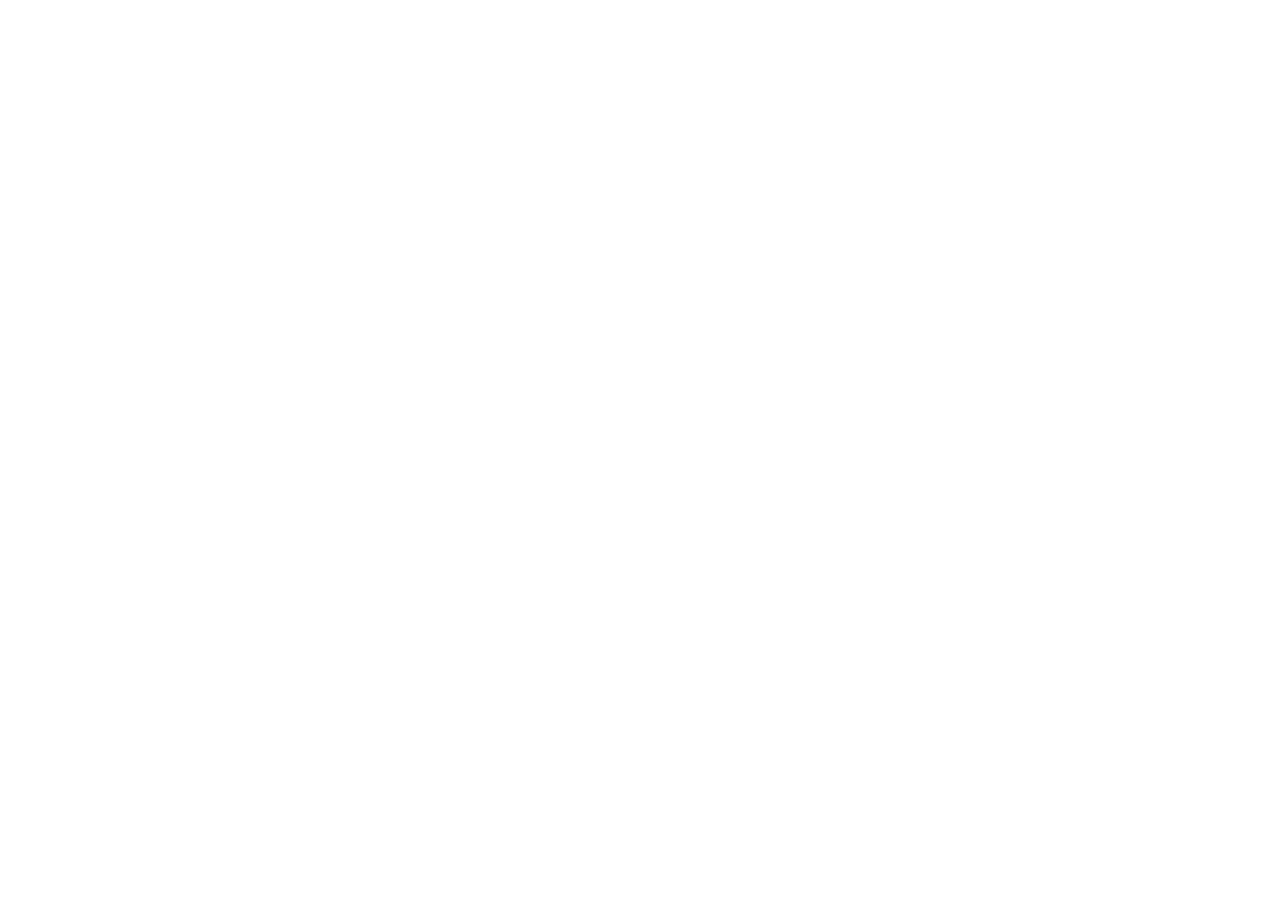
==== index.html @ 38ede568 "Added home page" ====
<html ng-app="myApp">
  <head>
    <title>Trip Rainbow</title>
    <script src="//ajax.googleapis.com/ajax/libs/angularjs/1.4.9/angular.js"></script>
    <script src="//ajax.googleapis.com/ajax/libs/angularjs/1.4.9/angular-animate.js"></script>
    <script src="//angular-ui.github.io/bootstrap/ui-bootstrap-tpls-1.1.2.js"></script>
    <script src="https://cdn.jsdelivr.net/lodash/4.5.1/lodash.js"></script>
    <script src="//cdnjs.cloudflare.com/ajax/libs/angular-ui-router/0.2.8/angular-ui-router.min.js"></script>
    <script src="https://ajax.googleapis.com/ajax/libs/jquery/1.12.0/jquery.min.js"></script>
    <link rel="stylesheet" href="https://maxcdn.bootstrapcdn.com/bootstrap/3.3.6/css/bootstrap.min.css" integrity="sha384-1q8mTJOASx8j1Au+a5WDVnPi2lkFfwwEAa8hDDdjZlpLegxhjVME1fgjWPGmkzs7" crossorigin="anonymous">
    <link href="assets/styles/styles.css" rel="stylesheet" type="text/css" />
    <link rel="shortcut icon" href="assets/favicon.ico" />
  </head>

  <body >
  	
	<div ui-view> </div>	
     
  <script src="js/browser-bundle.js"></script>
  <script src="js/services/dataService.js" type="text/javascript"></script>
  <script src="js/controllers/costController.js"></script>
  </body>

</html>
---- assets/styles/styles.css ----
/*Font Loded*/
@import url(http://fonts.googleapis.com/css?family=Roboto:400,700);

.home {
	background: url('/assets/img/homePage.jpg') no-repeat;
    -webkit-background-size: cover;
    -moz-background-size: cover;
    -o-background-size: cover;
    background-size: cover; 
    margin:0;
    height:100%;
}

.brand_name_home, .brand_name_home:hover {
    font-family: brandon-grotesque,"Helvetica Neue",Helvetica,Arial,sans-serif;
    font-weight: 700;
    color:white;
    font-size:30px;
    text-transform: uppercase;
    margin-left:2%;
    text-decoration: none;
}

.home h1{
    font-family: brandon-grotesque,"Helvetica Neue",Helvetica,Arial,sans-serif;
    font-weight: 700;
    color:white;
    font-size:50px;
    text-transform: uppercase;
    text-align: center;
    margin-top:15%;
}

.home_explore {
    position: absolute;
    font-family: brandon-grotesque,"Helvetica Neue",Helvetica,Arial,sans-serif;
    font-weight: 700;
    color:white;
    font-size:30px;
    text-transform: uppercase;
    right:46%;
    bottom: 30%;
    border:solid 2px white;
    padding:4px;
}

.home_explore:hover  {
     text-decoration: none;
     color:black;
     z-index:1;
}
.home_explore:after {
    position:absolute;
    opacity:0;
    transition: all 0.5s;
    -webkit-transition: all 0.5s;
}
.home_explore:after {
    content:'\A';
    width:100%; height:100%;
    top:0; left:0;
    z-index: 0;
    background:rgba(250,250,250,1);
}

.home_explore:hover:after, .home_explore:hover:before {
    opacity:1;
}

.home_explore:hover:after {
  font-color:black;
}









/*Trip cost information*/
#tripInfo {
	width:700px;
	margin-right: auto;
	margin-left:auto;
  width:40%;
  height:auto;
  float:left;
  padding-left:2%;

}


.rwd-table {
  margin: 1em 0;
  width: 100%;
}
.rwd-table tr {
  border-top: 1px solid #ddd;
  border-bottom: 1px solid #ddd;
}
.rwd-table th {
  display: none;
}
.rwd-table td {
  display: block;
}
.rwd-table td:first-child {
  padding-top: .5em;
}
.rwd-table td:last-child {
  padding-bottom: .5em;
}
.rwd-table td:before {
  content: attr(data-th) ": ";
  font-weight: bold;
  width: 6.5em;
  display: inline-block;
}
@media (min-width: 480px) {
  .rwd-table td:before {
    display: none;
  }
}
.rwd-table th, .rwd-table td {
  text-align: left;
}
@media (min-width: 480px) {
  .rwd-table th, .rwd-table td {
    display: table-cell;
    padding: .25em .5em;
  }
  .rwd-table th:first-child, .rwd-table td:first-child {
    padding-left: 0;
  }
  .rwd-table th:last-child, .rwd-table td:last-child {
    padding-right: 0;
  }
}
.rwd-table {
  background: #34495E;
  color: #fff;
  border-radius: .4em;
  overflow: hidden;

}
.rwd-table tbody{
  width:700px;
  
}
.rwd-table tr {
  border-color: #46637f;
}
.rwd-table th, .rwd-table td {
  margin: .5em 1em;
}
@media (min-width: 480px) {
  .rwd-table th, .rwd-table td {
    padding: 1em !important;
  }
}
.rwd-table th, .rwd-table td:before {
  color: gold;
}





/*Individual cost*/
.btn-custom {
  color: #bdc3c7;
  font-size: 18px;
  border: 1px solid #bdc3c7;
}
.btn-custom:hover {
  color: #ffffff;
  border: 1px solid #ffffff;
}
#pricing-table {
  padding-top: 50px;
  width:60%;
  height:100%;
  margin-right: auto;
  margin-left:40%;
}


.panel {
  width:40%;
  height:50%;
  margin-left:20%;
  margin-top:10%;
}

#pricing-table .pricing {
  marign: 0;
  padding: 0;
  font-family: 'Robot', sans-serif;
}
#pricing-table .pricing .pricing-table {
  padding-bottom: 30px;
}
#pricing-table .pricing .pricing-table .pricing-header {
  position: relative;
  background: #34495e;
  padding: 22px 22px;
  text-align: center;
  border-top-right-radius: 4px;
  border-top-left-radius: 4px;
}
#pricing-table .pricing .pricing-table .pricing-header .pricing-title {
  color: gold;
  text-transform: uppercase;
  letter-spacing: 2px;
  font-size: 24px;
  text-align: center;
  font-weight: 700;
}
#pricing-table .pricing .pricing-table .pricing-header .pricing-rate {
  font-size: 70px;
  font-weight: 700;
  color: #ffffff;
  position: relative;
  text-align: center;
}


#pricing-table .pricing .pricing-list {
  padding: 20px 0 40px 0;
  background: #ffffff;
  border: 1px solid #e3e3e3;
}
#pricing-table .pricing .pricing-list ul {
  padding: 0px;
  display: table;
  margin: 0px auto;
}
#pricing-table .pricing .pricing-list ul li {
  list-style: none;
  border-bottom: 1px solid #EAECEB;
  color: #34495e;
  font-size: 16px;
  line-height: 42px;
}
#pricing-table .pricing .pricing-list input {
  width:200px;
}
#pricing-table .pricing .pricing-list ul li:last-child {
  border: none;
}
#pricing-table .pricing .pricing-list ul li span {
  margin-right: 12px;
  color: #34495e;
}
#pricing-table .pricing .pricing-list ul li span {
  color: #34495e;
}

#addButton {
  text-align: center;
}
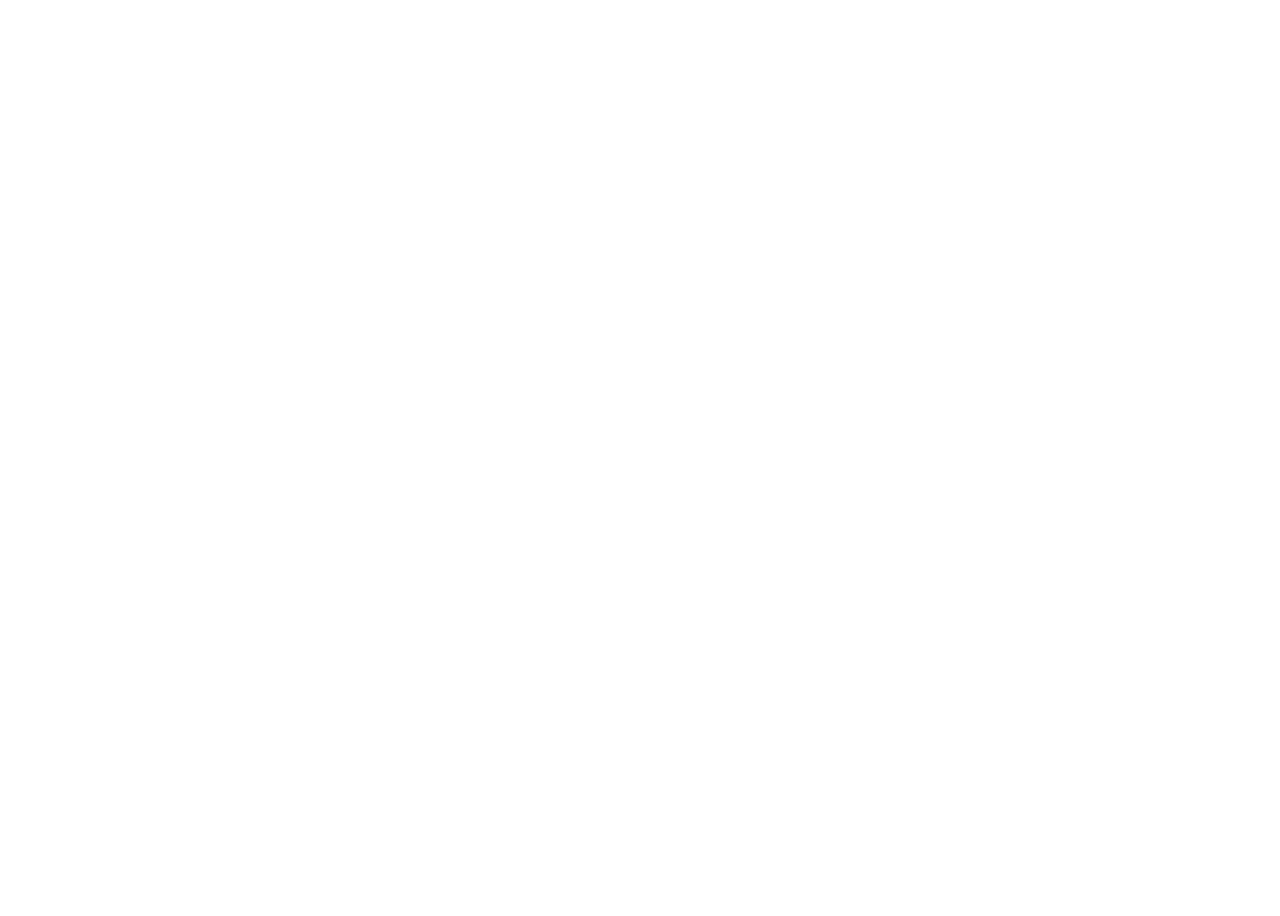
==== commit 692e8f38: "MainPage" ====
--- a/index.html
+++ b/index.html
@@ -18,7 +18,14 @@
      
   <script src="js/browser-bundle.js"></script>
   <script src="js/services/dataService.js" type="text/javascript"></script>
+  <script src="js/services/authService.js" type="text/javascript"></script>
   <script src="js/controllers/costController.js"></script>
+  <script src="js/controllers/loginController.js"></script>
+  <script src="js/controllers/registerController.js"></script>
+  <script src="js/controllers/mainController.js"></script>
+  <script src="js/controllers/newEventController.js"></script>
+
+  </body>
   </body>
 
 </html>
--- a/assets/styles/styles.css
+++ b/assets/styles/styles.css
@@ -1,5 +1,12 @@
 /*Font Loded*/
 @import url(http://fonts.googleapis.com/css?family=Roboto:400,700);
+
+body {
+  width:100%;
+  height:100%;
+}
+
+/*Home Page*/
 
 .home {
 	background: url('/assets/img/homePage.jpg') no-repeat;
@@ -8,17 +15,21 @@
     -o-background-size: cover;
     background-size: cover; 
     margin:0;
-    height:100%;
-}
-
-.brand_name_home, .brand_name_home:hover {
+    height: 100%;
+    width: 100%;
+    
+}
+
+.brand_name_home, .brand_name_home:visited, .brand_name_home:hover, .brand_name_home:link{
     font-family: brandon-grotesque,"Helvetica Neue",Helvetica,Arial,sans-serif;
     font-weight: 700;
     color:white;
     font-size:30px;
     text-transform: uppercase;
     margin-left:2%;
+    margin-top:1%;
     text-decoration: none;
+    display:inline-block;
 }
 
 .home h1{
@@ -32,44 +43,129 @@
 }
 
 .home_explore {
-    position: absolute;
+    margin: 0 auto;
+    width: 210px;
+    margin-top: 5%;
     font-family: brandon-grotesque,"Helvetica Neue",Helvetica,Arial,sans-serif;
     font-weight: 700;
     color:white;
     font-size:30px;
     text-transform: uppercase;
-    right:46%;
-    bottom: 30%;
     border:solid 2px white;
-    padding:4px;
-}
-
-.home_explore:hover  {
-     text-decoration: none;
-     color:black;
-     z-index:1;
-}
-.home_explore:after {
-    position:absolute;
-    opacity:0;
-    transition: all 0.5s;
-    -webkit-transition: all 0.5s;
-}
-.home_explore:after {
-    content:'\A';
-    width:100%; height:100%;
-    top:0; left:0;
-    z-index: 0;
-    background:rgba(250,250,250,1);
-}
-
-.home_explore:hover:after, .home_explore:hover:before {
-    opacity:1;
-}
-
-.home_explore:hover:after {
-  font-color:black;
-}
+    padding:10px;
+    transition: 0.5s;
+}
+
+.home_explore a:link, .home_explore a:visited, .home_explore a:active {
+  text-decoration: none;
+  color:white;
+}
+
+.home_explore:hover {
+  background:rgba(250,250,250,1);
+}
+
+.home_explore:hover a{
+  text-decoration: none;
+  color:#337ab7;
+}
+
+/*Login Page*/
+.login_page {
+  background: url('/assets/img/homePage.jpg') no-repeat;
+  -webkit-background-size: cover;
+  -moz-background-size: cover;
+  -o-background-size: cover;
+  background-size: cover; 
+  margin-top:0;
+  height: 100%;
+  text-align: center;
+}
+
+.login_page h1 {
+  margin-top: 30px;
+  font-family: brandon-grotesque,"Helvetica Neue",Helvetica,Arial,sans-serif;
+  font-weight: 700;
+  color:white;
+  font-size:30px;
+}
+
+.loginInput {
+  width:500px;
+  height:400px;
+  background-color: white;
+  margin: 30px auto;
+  border:solid 2px white;
+}
+
+.loginInput input{
+  width:450px;
+  height:40px;
+  margin-top:20px;
+  text-align: center;
+  font-size: 15px;
+}
+
+.loginInput button{
+  color: white;
+  border: none;
+  padding: 10px 22px;
+  text-align: center;
+  font-size: 15px;
+  background-color: #008CBA;
+  border-radius: 4px;
+  margin-top: 20px;
+}
+
+.loginInput a {
+  margin-left:20px;
+}
+
+/*Main Page*/
+.mainPage {
+  margin-top:0;
+  height: 100%;
+  width: 100%;
+}
+
+.mainPage .header {
+  height:10%;
+  background-image: url('/assets/img/homePage.jpg');
+}
+
+.mainPage .header button{
+  float:right;
+  display:inline-block;
+  margin-right:2%;
+  margin-top:1%;
+  width:100px;
+  height: 40px;
+}
+
+.mainPage .menuBar {
+  height:5%;
+  text-align: center;
+  font-size: 20px;
+
+}
+
+.mainPage .menuBar a{
+ margin-left:20px;
+ font-weight: 700;
+}
+
+#line {
+  height:1%;
+  background-color: #4995B0;
+}
+
+.mainPage .mainPanel {
+  height:85%;
+
+}
+
+
+
 
 
 
